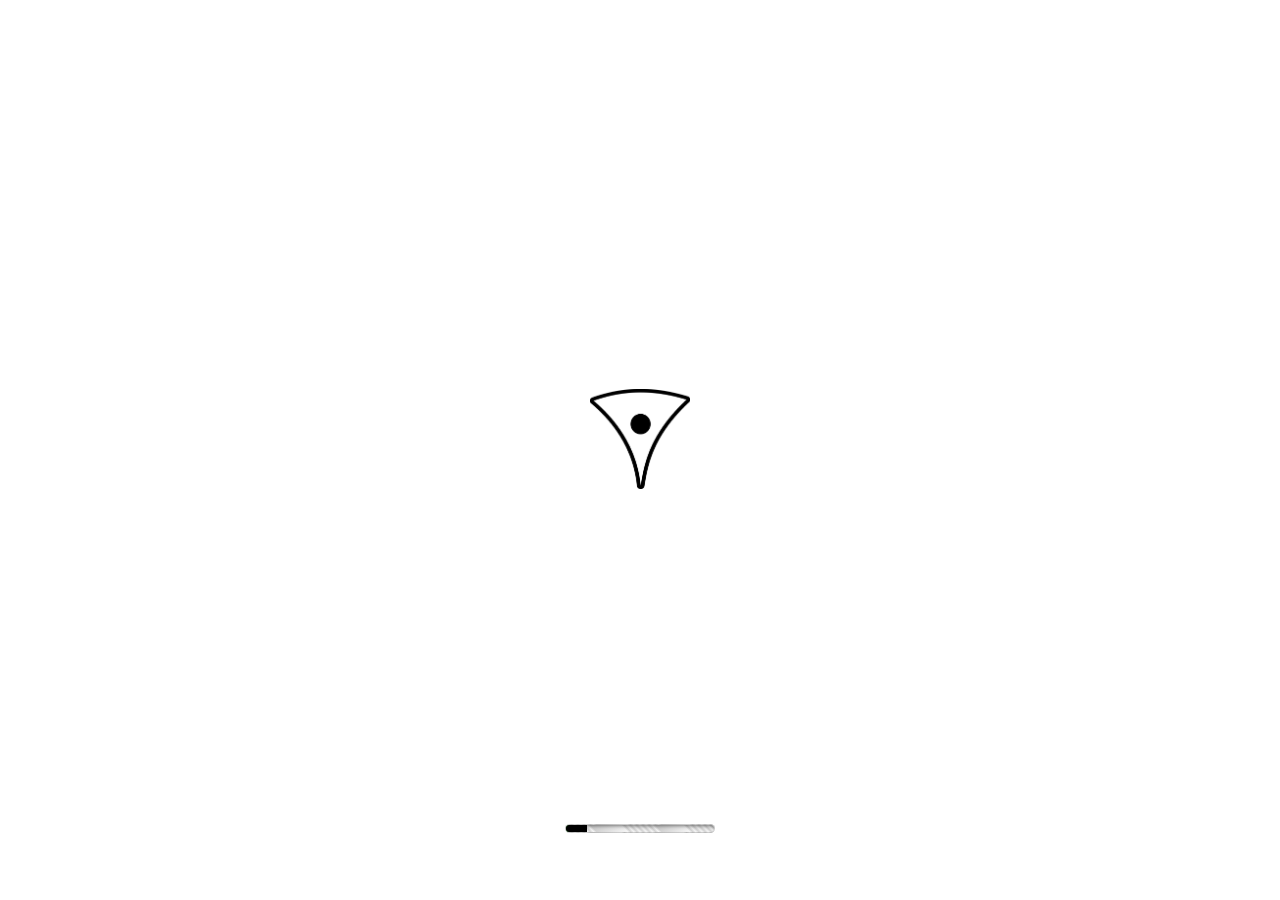
==== SpectronX/About/Website/index.html @ 74c3708b "Add files via upload" ====
</_SpectronX>
</_This style of commenting is meant only for text, do not use it to store HTML code.>

<!DOCTYPE html>
<application logo="../Images/logo.jpg">
  <data>
    <meta charset="UTF-8" />
    <meta-name viewport="width=device-width, initial-scale=1, user-scalable=no, shrink-to-fit=no">
    <meta-http-equiv X-UA-Compatible="IE=edge">
  </data>

  <layout>
    <home class="home s-modal s-animate-top s-text-white" style="display: block; height:100%; user-select: none;">
      <h1 class="s-center s-display-left s-block s-animate-opacity s-xxxlarge" style="font-weight: 700; font-family: san-serif;">
        <img src="" width="70px" height="70px">
        <span js>app.name</span>
      </h1>
    </home>

    <button class='menubtn fa fa-bars s-ripple s-panel s-large s-card-4 s-display-bottommiddle'></button>

    <nav></nav>
  </layout>

  <engine>
    <script src="package.cjs"></script>
    <script src="js/source/library.cjs"></script>
    <script src="js/app.cjs"></script>
  </engine>
</application>
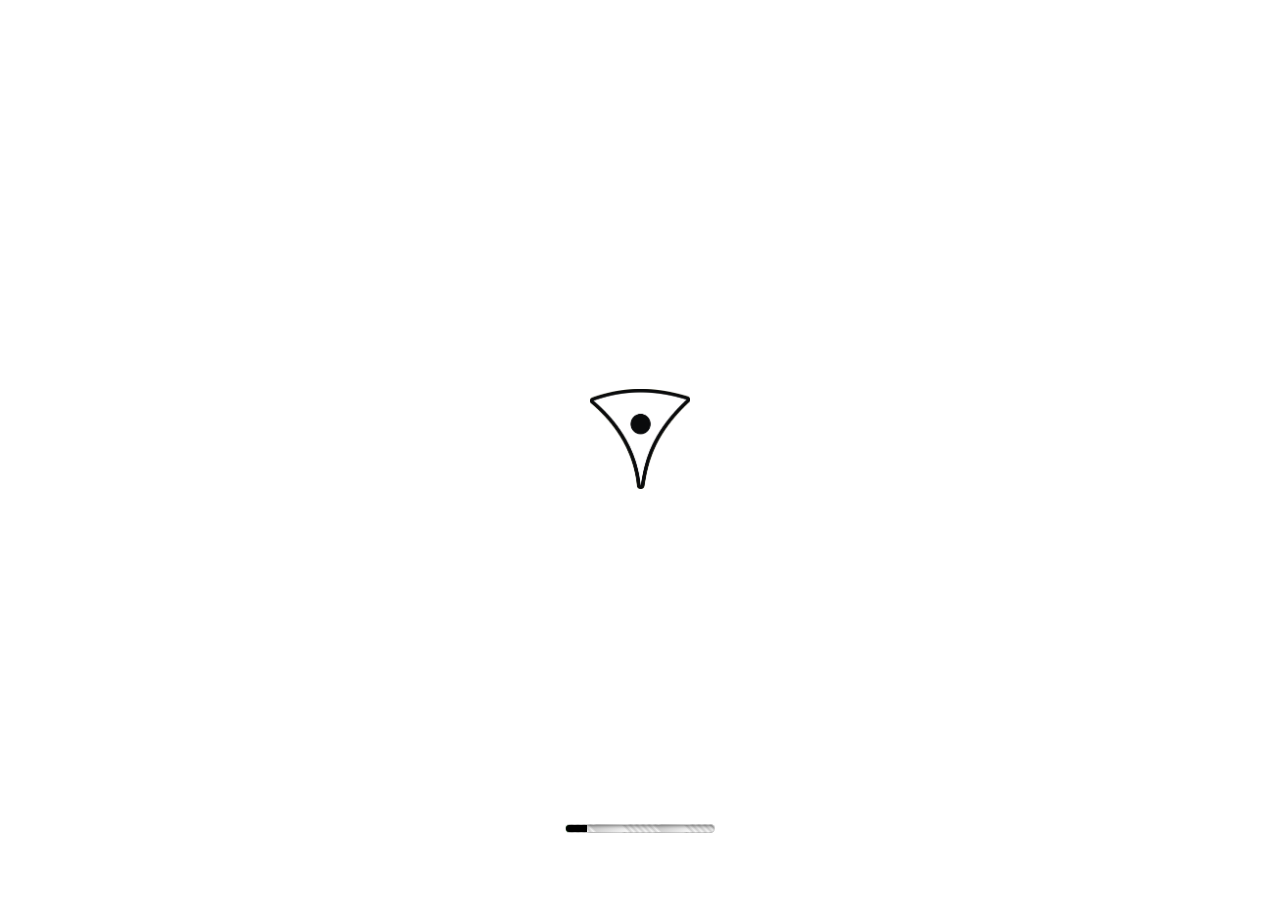
==== commit 9242d19f: "Add files via upload" ====
--- a/SpectronX/About/Website/index.html
+++ b/SpectronX/About/Website/index.html
@@ -2,10 +2,10 @@
 </_This style of commenting is meant only for text, do not use it to store HTML code.>
 
 <!DOCTYPE html>
-<application logo="../Images/logo.jpg">
+<application logo="files/images/logo.png">
   <data>
     <meta charset="UTF-8" />
-    <meta-name viewport="width=device-width, initial-scale=1, user-scalable=no, shrink-to-fit=no">
+    <meta-name viewport="width=device-width, initial-scale=1, user-scalable=no, shrink-to-fit=no" description="SpectronX is a frontend development framework for People with basic knowledge of HTML5, CSS3 &JavaScript" keywords="SpectronX, Ronaldo Excellent, Framework, Frontend Development, CSS Framework, JavaScript Framework">
     <meta-http-equiv X-UA-Compatible="IE=edge">
   </data>
 
